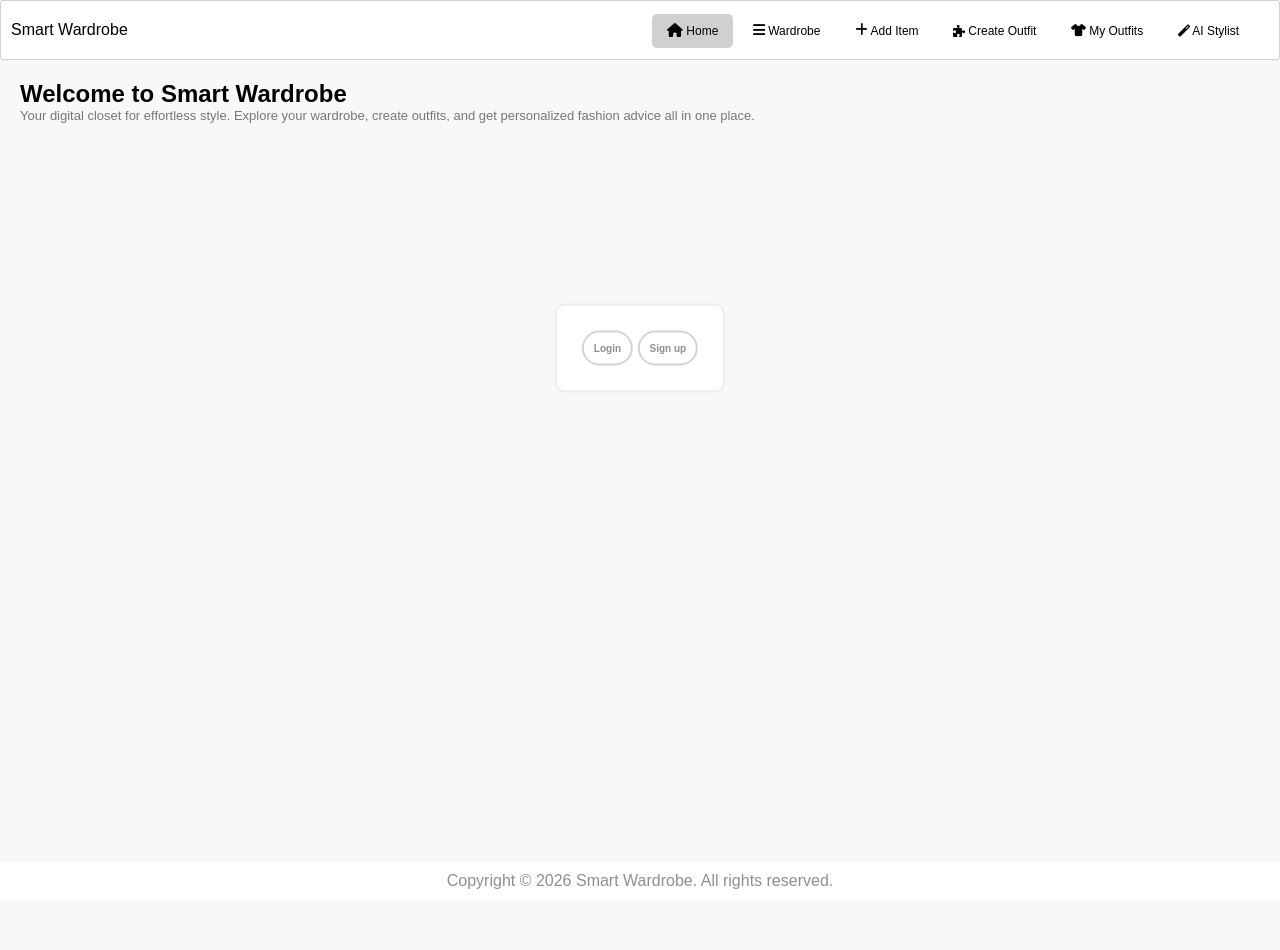
==== index.html @ b272178b "Initial commit" ====
<!DOCTYPE html>
<html lang="en">
    <head>
        <meta charset="UTF-8">
        <meta name="viewport" content="width=device-width, initial-scale=1.0">
        <title>StyleMe</title>
        <link rel="stylesheet" href="https://cdnjs.cloudflare.com/ajax/libs/font-awesome/6.4.0/css/all.min.css">
        <link rel="stylesheet" href="/assets/css/style.css">
    </head>
    <body>
        <header>
            <p id="logo" onclick="toggleMenu()"> Smart Wardrobe </p>
            <nav id="navbar">
                <a class="clicked" href="index.html"><i class="fa fa-home" style="font-size:14px;"></i> Home</a>
                <a href="wardrobe.html"><i class="fa fa-bars" style="font-size:14px;"></i> Wardrobe</a>
                <a href="add-item.html"><i class="fa fa-plus" style="font-size:14px;"></i> Add Item</a>
                <a href="create-outfit.html"><i class="fa fa-puzzle-piece" aria-hidden="true"></i> Create Outfit</a>
                <a href="outfits.html"><i class="fa-solid fa-shirt"></i> My Outfits</a>
                <a href="ai-stylist.html"><i class="fa-solid fa-magic"></i> AI Stylist</a>
            </nav>
        </header>
        <section class="intro">
            <h1>Welcome to Smart Wardrobe</h1>
            <p>Your digital closet for effortless style. Explore your wardrobe, create outfits, and get personalized fashion advice all in one place.</p>
        </section>
        <section class="user-button">
            <button> Login </button>
            <button> Sign up </button>
        </section>
        <footer>
            Copyright © 2026 Smart Wardrobe. All rights reserved.
        </footer>
    </body>
    <script src="/assets/js/navigation.js"></script>
</html>
---- assets/css/style.css ----
* {
    margin: 0;
    padding: 0;
    box-sizing: border-box;
}

html, body {
    height: 100%;
    margin: 0;
}

body {
    font-family: Arial, sans-serif;
    background-color: #f8f8f8;
}

header {
    background-color: #ffffff;
    color: #000000;
    border: lightgrey solid 1px;
    border-radius: 3px;
    padding: 10px 10px 10px 10px;
    position: fixed; /* Fixes to viewport */
    top: 0;
    width: 100%;
    z-index: 1000;
    transition: transform 0.5s ease;
}

header.hide {
    transform: translateY(-100%);
}

header.show {
    transform: translateY(0);
}

body header {
    display: flex;
    justify-content: space-between;
    align-items: center;
}

/* Navigation */
#navbar {
    float: right;
    background-color: #ffffff;
    color: #000000;
    padding: 10px 15px;
    border-radius: 5px;
    position: sticky;
}

#navbar a:hover {
    background-color: rgba(255, 195, 195, 0.533);
    transform: scale(1.05);
}

#navbar .clicked {
    background-color: rgba(167, 167, 167, 0.533);
}

#navbar a {
    background-color: #ffffff;
    color: #000000;
    padding: 10px 15px 10px 15px;
    text-decoration: none;
    border: none;
    transition: background-color 0.3s;
    border-radius: 5px;
    font-size: 12px;
}

section {
    color: #000000;
    border-radius: 3px;
    padding: 30px 20px 0px 20px;
}

section p {
    color: #777777;
    font-size: 13px;
}

section p2 {
    color: #000000;
    font-size: 12px;
}

.user-button {
    background-color: rgb(255, 255, 255);
    border: 2px solid #ededed;
    border-radius: 10px;
    display: inline-block;

    padding: 25px;

    position: relative;
    top: 25%;
    Left: 50%;
    Translate: -50% -50%;  
}

section button {
    border: 2px solid #d3d3d3;
    border-radius: 100px;
    background-color: rgb(255, 255, 255);
    padding: 10px 10px 10px 10px;
    font-size: 10px;
    color: #8f8f8f;
    font-weight: bold;
    transition: all 0.3s ease;
    cursor: pointer;
}

section button:hover {
    background-color: #f0f0f0;
    color: #000;
    border-color: #bbb;
}

section button:active {
    transform: scale(0.95);
}

input[type=text] {
    border: 2px solid #f7f5f5;
    border-radius: 100px;
    font-size: 10px;
    background-color: #ededed;
    padding: 10px 10px 10px 10px;
}

input[type=text]:focus {
    outline: none;
    border: 1px solid #000000;
}

#add-item-form {
    background-color: #ffffff;
    color: #000000;
    border: 2px solid #e9e8e8;
    padding: 30px 20px 50px 25px;
    margin: 20px 20% 0% 20%;
    border-radius: 15px;
}

form {
    text-align: left;
}

#create-outfit-intro {
    margin: 80px 60% 0% 60%;
}

.intro {
    margin-top: 50px;
}

footer {
    position: fixed;
    background-color: #ffffff;
    color:#8f8f8f;
    width: 100%;
    text-align: center;
    padding: 10px 0;
    bottom: 0px;
}

label {
    display: block;
    margin-top: 20px;
    margin-bottom: 8px;
    font-weight: bold;
}

input,
textarea,
select {
    width: 100%;
    box-sizing: border-box;
    padding: 12px;
    border-radius: 10px;
    border: 1px solid #d8d8d8;
    font-size: 16px;
}


textarea {
    height: 100px;
    resize: vertical;
}

.upload-box {
    width: 100%;
    height: 250px;
    border: 2px dashed #d5d5d5;
    border-radius: 14px;

    display: flex;
    justify-content: center;
    align-items: center;

    cursor: pointer;
}

.upload-box img {
    width: 100%;
    height: 100%;
    object-fit: cover;
}

.submit-btn {
    margin-top: 25px;
    width: 100%;
    padding: 16px;
    border: none;
    border-radius: 999px;
    background: #b6aca5;
    color: white;
    font-size: 18px;
    font-weight: bold;
    cursor: pointer;
}

.reset-btn {
    margin-top: 25px;
    width: 100%;
    padding: 16px;
    border: none;
    border-radius: 999px;
    background: #b6aca5;
    color: white;
    font-size: 18px;
    font-weight: bold;
    cursor: pointer;
}

.categories {
    display: flex;
    gap: 12px;
    flex-wrap: wrap;
}

.category {
    width: 100px;
    height: 60px;

    border: 1px solid #ddd;
    border-radius: 14px;
    background: white;

    cursor: pointer;
    font-size: 14px;
}

.category.selected {
    border: 2px solid #7c6f63;
    background: #f1ece8;
}

#wardrobe-items {
    display: flex;
    flex-wrap: wrap;
}

.wardrobe-card {
    background-color: #ffffff;
    margin: 5px;
    border-radius: 10px;
    width: 200px;
}

.card-image{
    width: 100%;
    height: 275px;
    object-fit: cover;
    border-top-left-radius: 10px;
    border-top-right-radius: 10px;
}

.card-content {
    padding: 10px;
    display: ;
}

h3 {
    font-size: 16px;
    margin-bottom: 5px;
    font-weight: normal;
}

.tags {
    background-color: rgb(255, 255, 255);
    margin: 0px 5px 5px -5px;
    color: black;
    font-size: 12px;
}

.tag {
    display: inline-block;
    border-radius: 12px;
    border: 1px solid #d5d5d5;
    padding: 2px 8px;
}

/* RESPONSIVE RULES */ 
@media screen and (max-width: 775px) {
    #navbar {
        padding: 0px;
        display: None;
        text-align: center;
        position: flex;
        z-index: 1;
    }

    #navbar.show {
        display: flex;
        flex-direction: column;
        width: 100%;
        position: sticky;
    }

    body header {
        display: flex;
        flex-direction: column;
        height: 50px;
    }

    body section {
        padding: 20px 5% 0px 5%;
    }
}
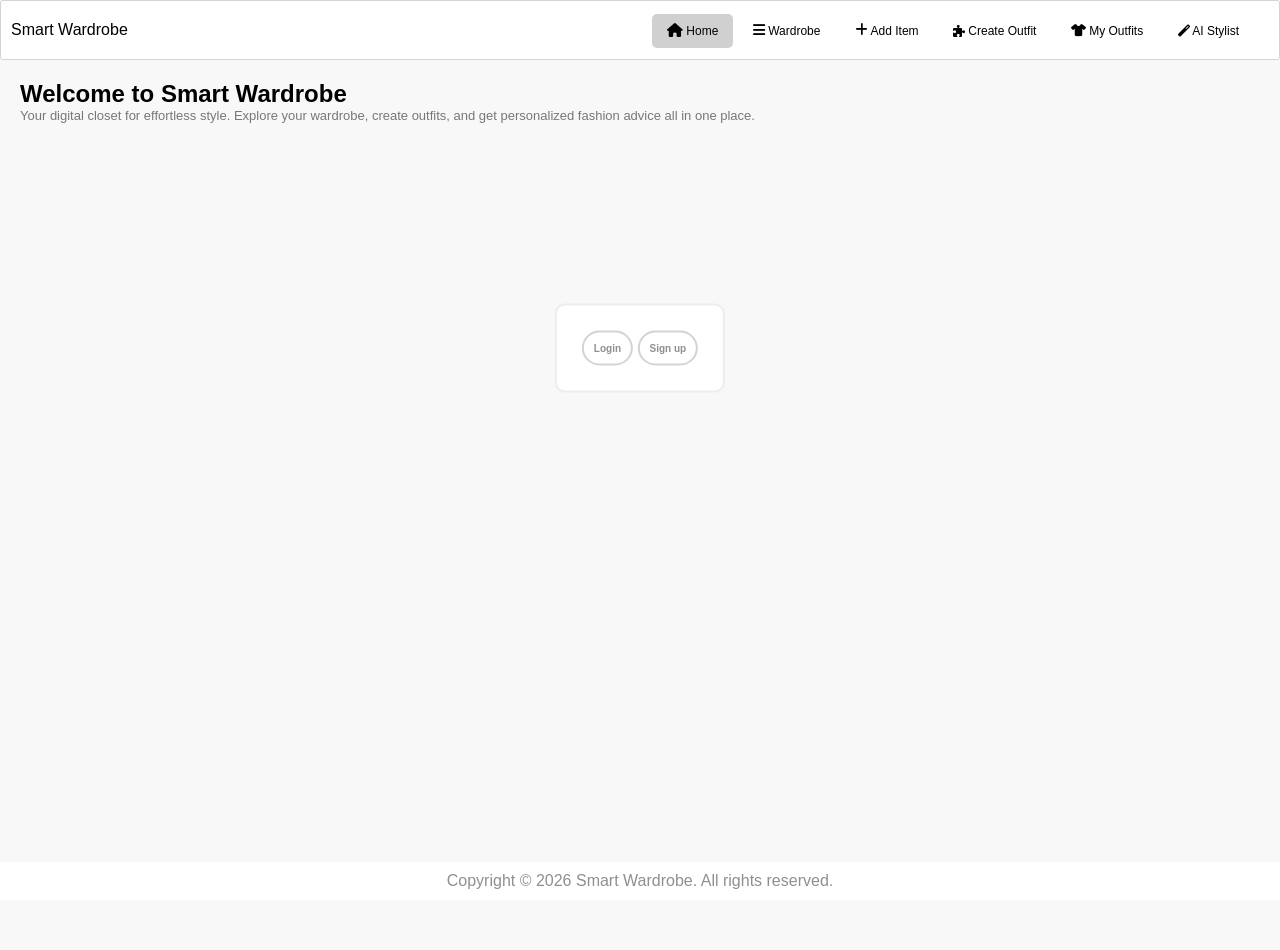
==== commit 77321030: "Finished the html for the login page." ====
--- a/index.html
+++ b/index.html
@@ -24,7 +24,7 @@
             <p>Your digital closet for effortless style. Explore your wardrobe, create outfits, and get personalized fashion advice all in one place.</p>
         </section>
         <section class="user-button">
-            <button> Login </button>
+            <button onclick="window.location.href='login.html'"> Login </button>
             <button> Sign up </button>
         </section>
         <footer>
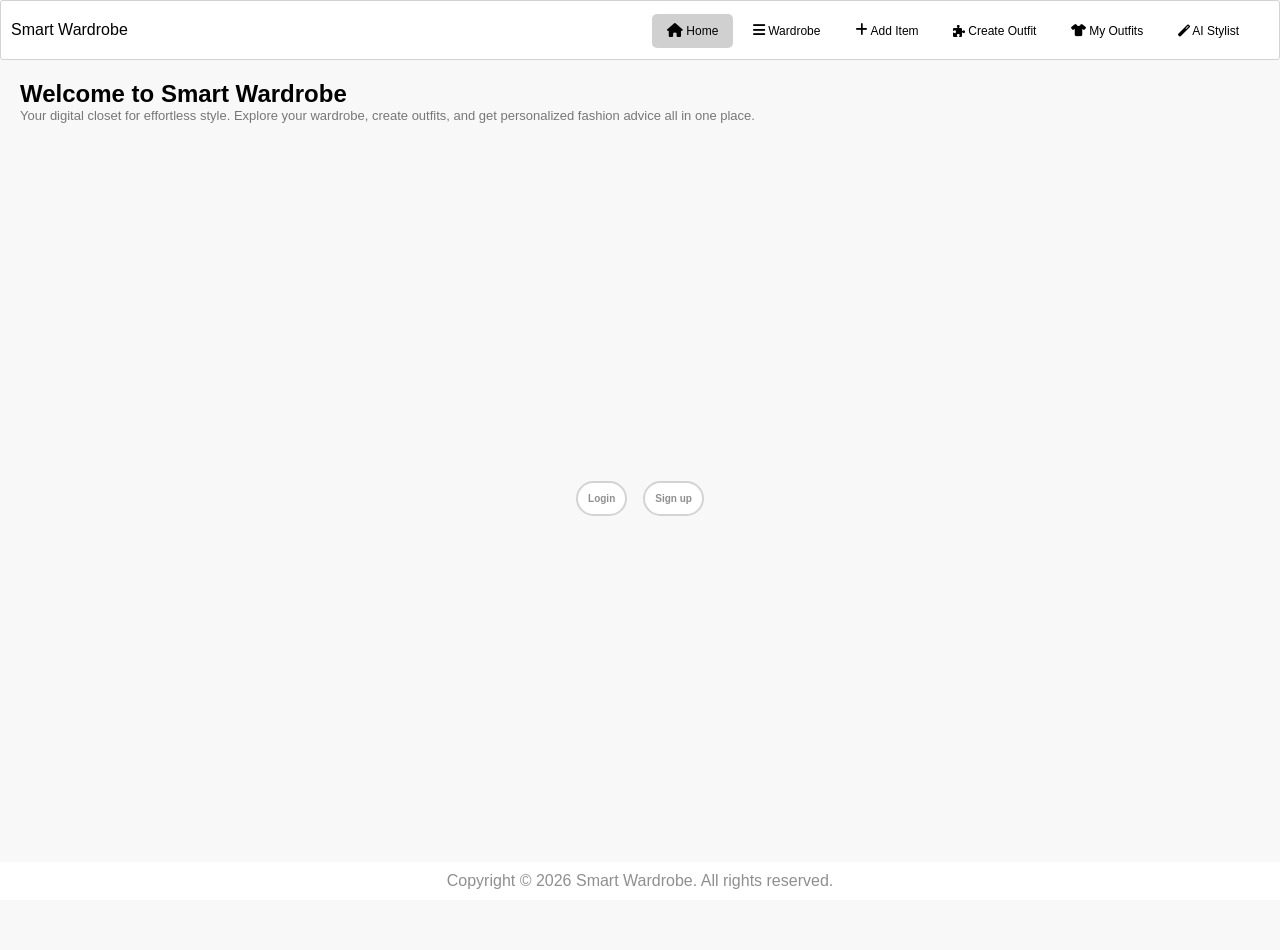
==== commit 3ef75a50: "Integrated Clerk User Interface" ====
--- a/index.html
+++ b/index.html
@@ -6,6 +6,21 @@
         <title>StyleMe</title>
         <link rel="stylesheet" href="https://cdnjs.cloudflare.com/ajax/libs/font-awesome/6.4.0/css/all.min.css">
         <link rel="stylesheet" href="/assets/css/style.css">
+
+        <script
+            defer
+            crossorigin="anonymous"
+            src="https://hip-mallard-38.clerk.accounts.dev/npm/@clerk/ui@1/dist/ui.browser.js"
+            type="text/javascript">
+        </script>
+
+        <script
+            defer
+            crossorigin="anonymous"
+            data-clerk-publishable-key="pk_test_aGlwLW1hbGxhcmQtMzguY2xlcmsuYWNjb3VudHMuZGV2JA"
+            src="https://hip-mallard-38.clerk.accounts.dev/npm/@clerk/clerk-js@6/dist/clerk.browser.js"
+            type="text/javascript">
+        </script>
     </head>
     <body>
         <header>
@@ -19,17 +34,32 @@
                 <a href="ai-stylist.html"><i class="fa-solid fa-magic"></i> AI Stylist</a>
             </nav>
         </header>
-        <section class="intro">
+
+        <section class="intro" id="guest-home">
             <h1>Welcome to Smart Wardrobe</h1>
             <p>Your digital closet for effortless style. Explore your wardrobe, create outfits, and get personalized fashion advice all in one place.</p>
         </section>
-        <section class="user-button">
-            <button onclick="window.location.href='login.html'"> Login </button>
-            <button> Sign up </button>
+
+        <section class="user-button" id="guest-actions">
+            <button onclick="window.location.href='login.html'">Login</button>
+            <button onclick="window.location.href='signup.html'">Sign up</button>
         </section>
+
+        <section class="intro" id="member-home" style="display: none;">
+            <h1>Welcome back, <span id="user-name">there</span>!</h1>
+            <p>Your wardrobe is ready. Jump back into your outfits, add new items, and discover fresh style inspiration.</p>
+        </section>
+
+        <section class="user-button" id="member-actions" style="display: none;">
+            <button onclick="window.location.href='wardrobe.html'">View Wardrobe</button>
+            <button onclick="window.location.href='create-outfit.html'">Create Outfit</button>
+            <button onclick="Clerk.signOut().then(() => location.reload())">Sign Out</button>
+        </section>
+
         <footer>
             Copyright © 2026 Smart Wardrobe. All rights reserved.
         </footer>
     </body>
     <script src="/assets/js/navigation.js"></script>
+    <script src="/assets/js/index.js"></script>
 </html>
--- a/assets/css/style.css
+++ b/assets/css/style.css
@@ -88,17 +88,17 @@
 }
 
 .user-button {
-    background-color: rgb(255, 255, 255);
-    border: 2px solid #ededed;
-    border-radius: 10px;
-    display: inline-block;
-
-    padding: 25px;
-
-    position: relative;
-    top: 25%;
-    Left: 50%;
-    Translate: -50% -50%;  
+    display: flex;
+    justify-content: center;
+    align-items: center;
+    gap: 16px;
+    min-height: 80vh;
+}
+
+.user-button button:hover {
+    transform: translateY(-2px);
+    box-shadow: 0 8px 20px rgba(0, 0, 0, 0.1);
+    transition: transform 0.2s ease, box-shadow 0.2s ease;
 }
 
 section button {
